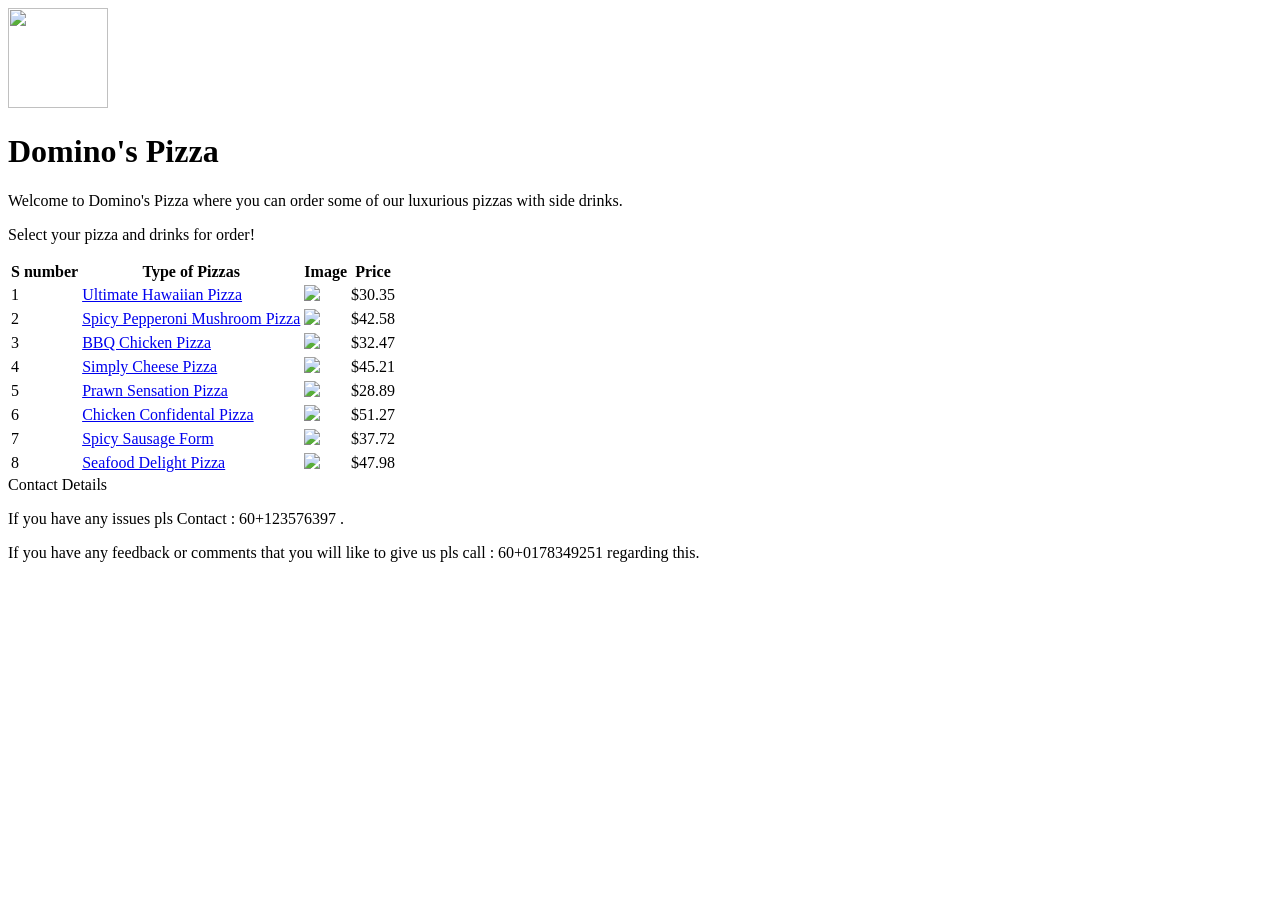
==== Domino's Pizza Order Form.html @ 39afd035 "Rename Domino's Pizza Order Form to Domino's Pizza Order Form.html" ====
<!DOCTYPE html>
<html>
    <head>
        <title>Domino's Pizza Order Form</title>
    </head>
    <body>
        <div id="header"><img src="Domino's Pizza logo.png" height="100px" width="100px"><h1>Domino's Pizza</h1></div>
        <p id="intro">Welcome to Domino's Pizza where you can order some of our luxurious pizzas with side drinks.</p>
        <p id="select">Select your pizza and drinks for order!</p>
        <table>
            <tr><th>S number</th><th>Type of Pizzas</th><th>Image</th><th>Price</th></tr>
            <tr><td>1</td><td><a href="Ultimate Hawaiian Pizza Form.html" id="Badminton">Ultimate Hawaiian Pizza</a></td><td><img src="UHP image.jpg"></td><td>$30.35</td></tr>
            <tr><td>2</td><td><a href="Spicy Pepperoni Mushroom Pizza Form.html" id="Badminton">Spicy Pepperoni Mushroom Pizza</a></td><td><img src="SPM image.jpg"></td><td>$42.58</td></tr>
            <tr><td>3</td><td><a href="BBQ Chicken Pizza Form.html" id="Badminton">BBQ Chicken Pizza</a></td><td><img src="BBQ image.jpg"></td><td>$32.47</td></tr>
            <tr><td>4</td><td><a href="Simply Cheese Pizza Form.html" id="Badminton">Simply Cheese Pizza</a><td><img src="SC image.jpg"><td>$45.21</td></tr>
            <tr><td>5</td><td><a href="Prawn Sensation Pizza Form.html" id="Badminton">Prawn Sensation Pizza</a></td><td><img src="PS image.jpg"></td><td>$28.89</td></tr>
            <tr><td>6</td><td><a href="Chicken Confidental Pizza Form.html" id="Badminton">Chicken Confidental Pizza</a></td><td><img src="CC image.jpg"></td><td>$51.27</td></tr>
            <tr><td>7</td><td><a href="Spicy Sausage Pizza Form.html" id="Badminton">Spicy Sausage Form</a></td><td><img src="SS imag.jpg"></td><td>$37.72</td></tr>
            <tr><td>8</td><td><a href="Seafood Delight Pizza Form.html" id="Badminton">Seafood Delight Pizza</a></td><td><img src="SD image.jpg"></td><td>$47.98</td></tr>
        </table>
        <footer>Contact Details</footer>
        <p id="throw">If you have any issues pls Contact : 60+123576397 .</p>
        <p id="throw">If you have any feedback or comments that you will like to give us pls call : 60+0178349251 regarding this.</p>
    </body>
</html>
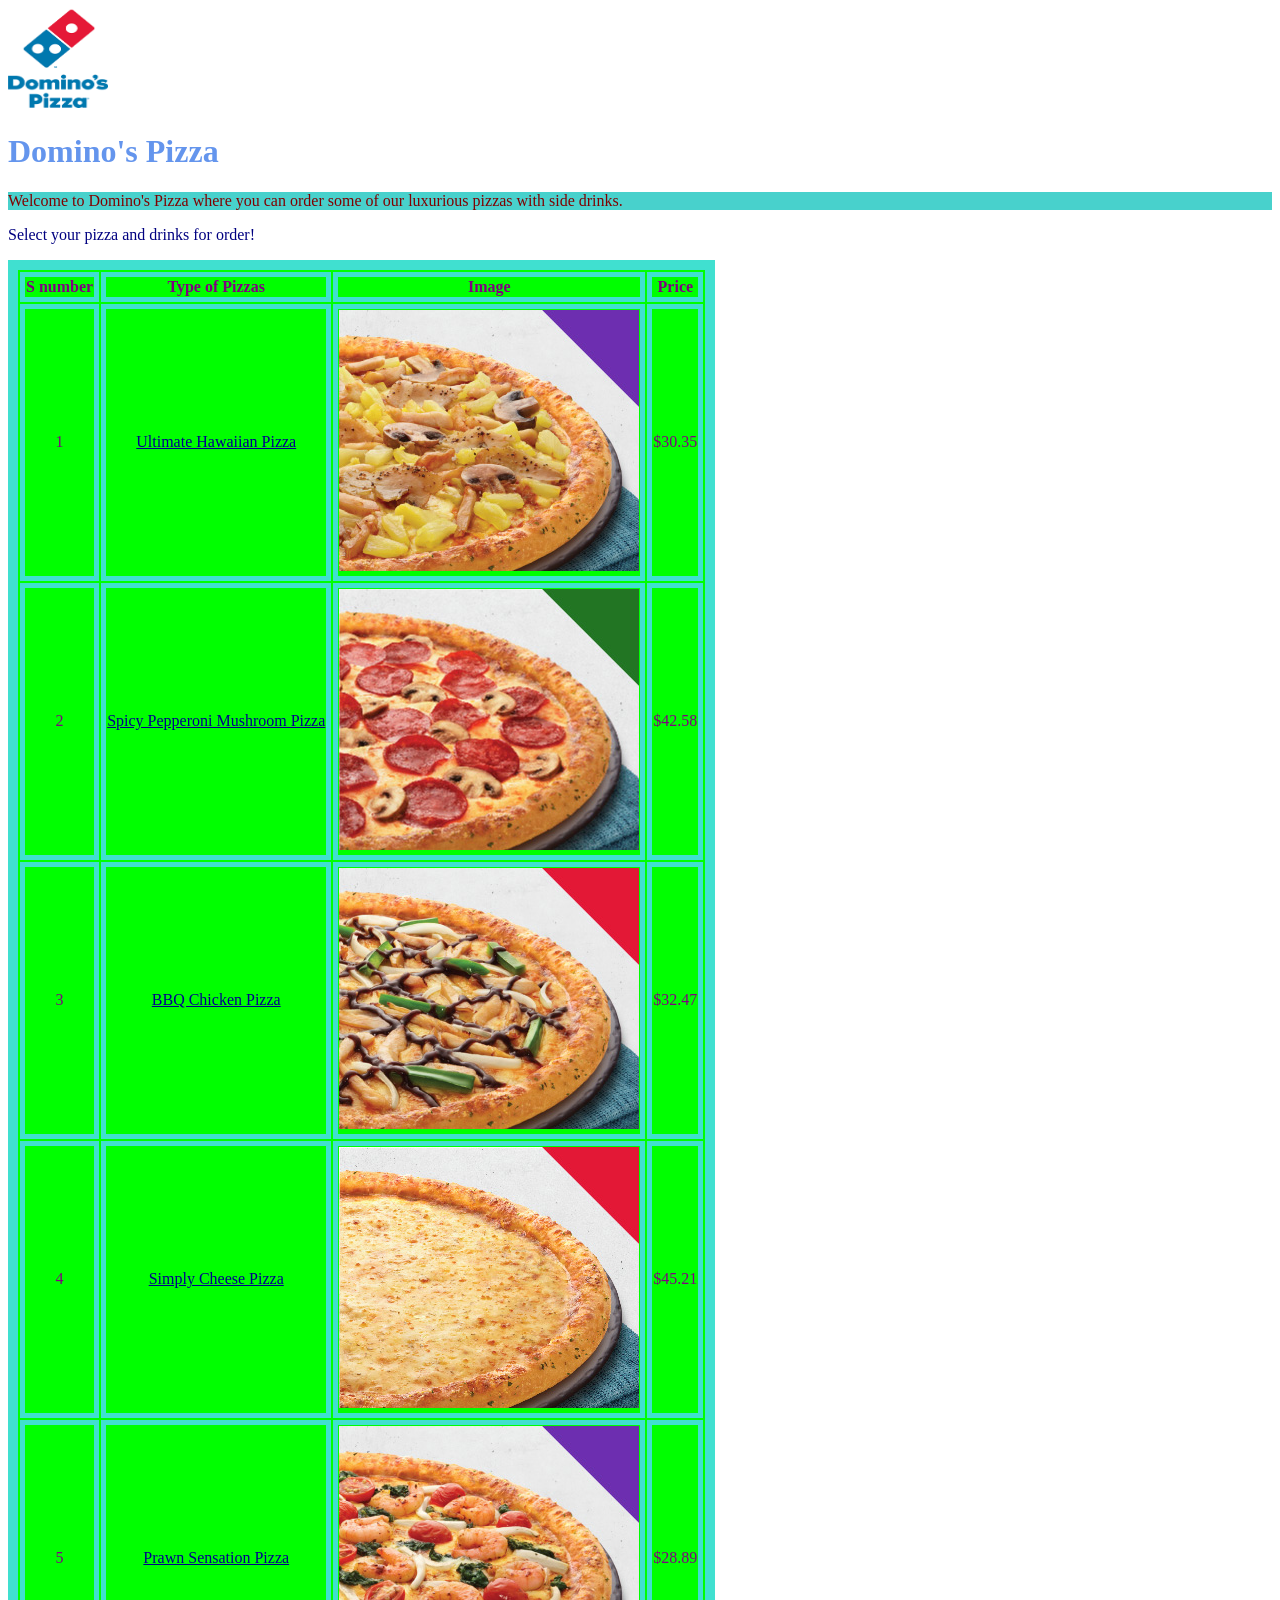
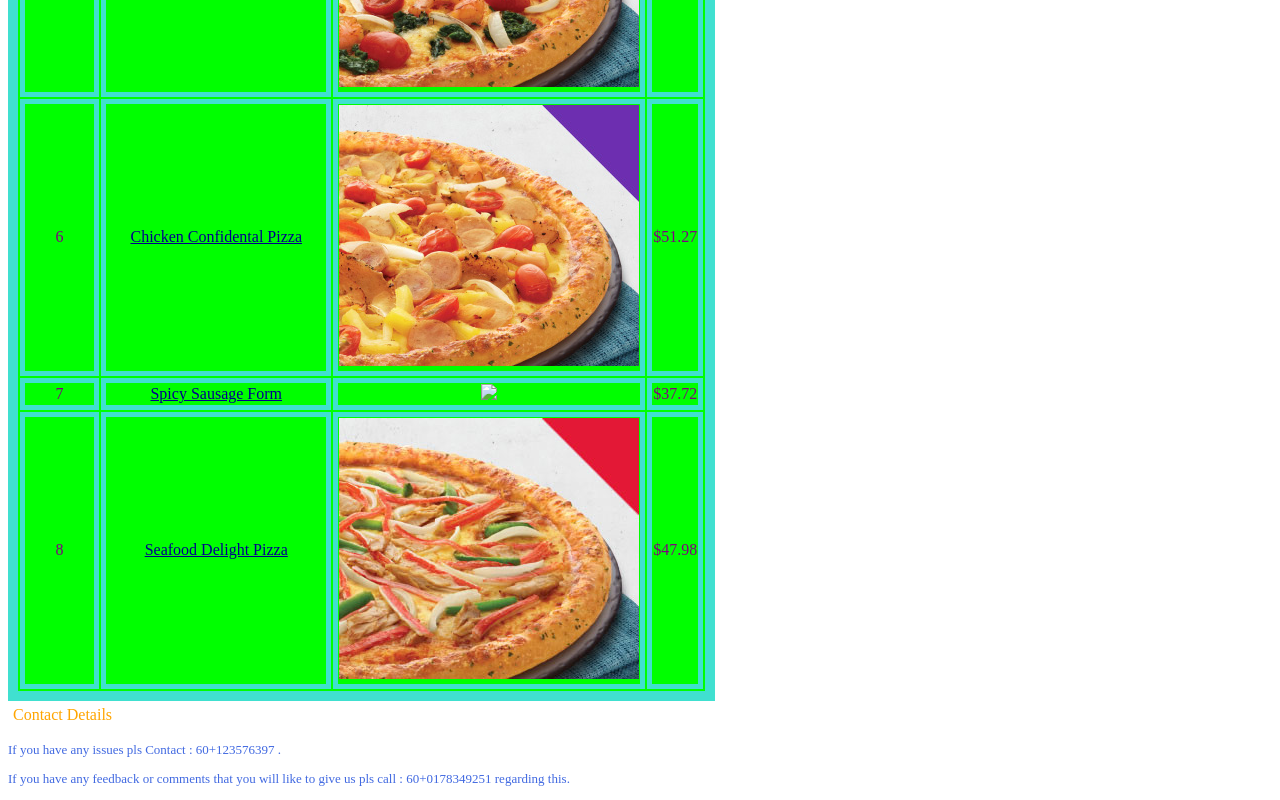
==== commit 3d99efa7: "Update Domino's Pizza Order Form.html" ====
--- a/Domino's Pizza Order Form.html
+++ b/Domino's Pizza Order Form.html
@@ -2,6 +2,7 @@
 <html>
     <head>
         <title>Domino's Pizza Order Form</title>
+        <link rel="stylesheet" href="Domino's.css"
     </head>
     <body>
         <div id="header"><img src="Domino's Pizza logo.png" height="100px" width="100px"><h1>Domino's Pizza</h1></div>
